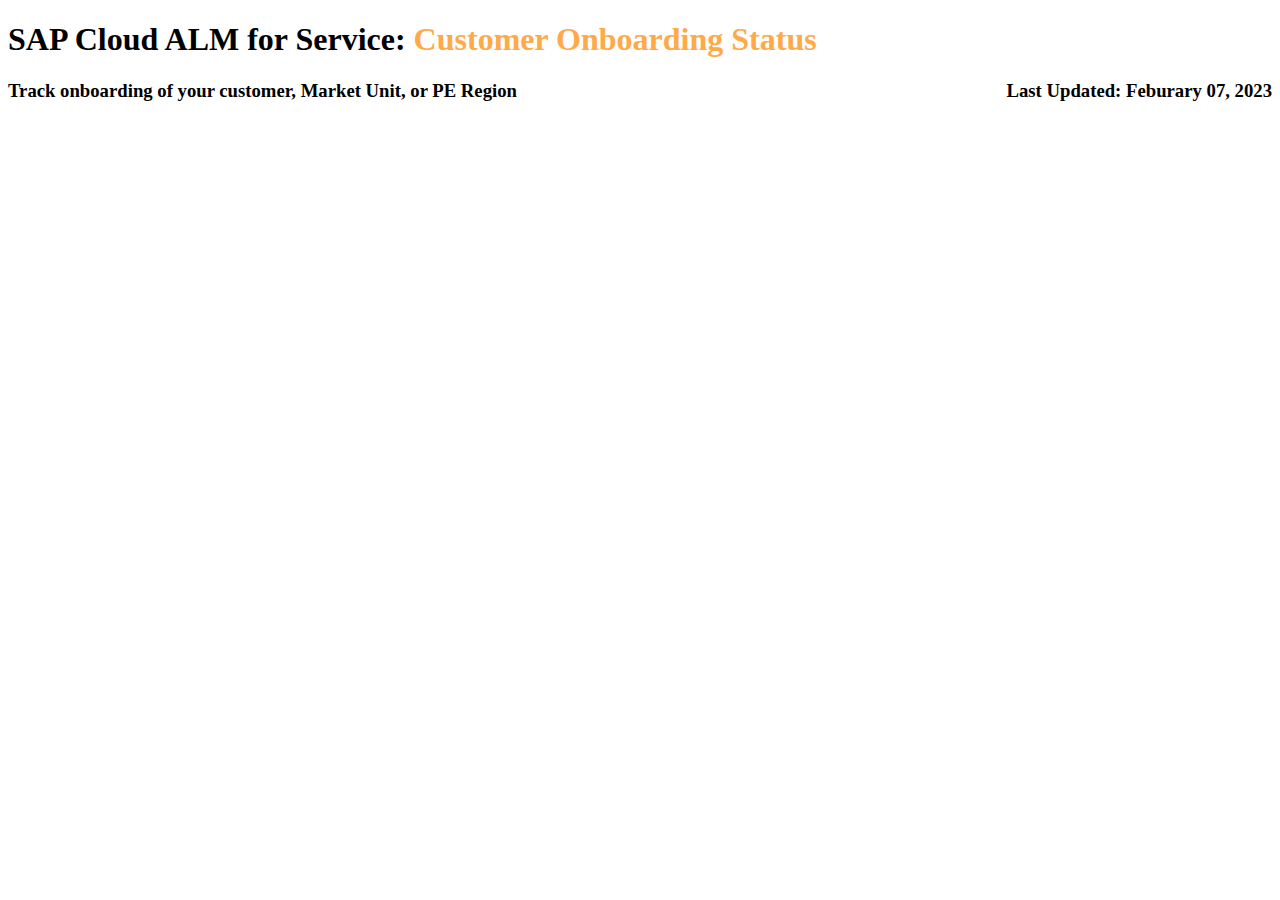
==== adoption-main.html @ 8f85fd6e "Create adoption-main.html" ====
<!DOCTYPE html>
<html lang="en-US">
  <head>
    <meta charset="UTF-8">
    <title>Cloud Adoption</title>
  </head>
  <body>
    <h1>SAP Cloud ALM for Service: <span style="color: #ffaa49">Customer Onboarding Status</span></h1>
    <h3>
      <span style="text-align: center">Track onboarding of your customer, Market Unit, or PE Region</span>
      <span style="float: right"> Last Updated: Feburary 07, 2023</span>
    </h3>
  </body
</html>
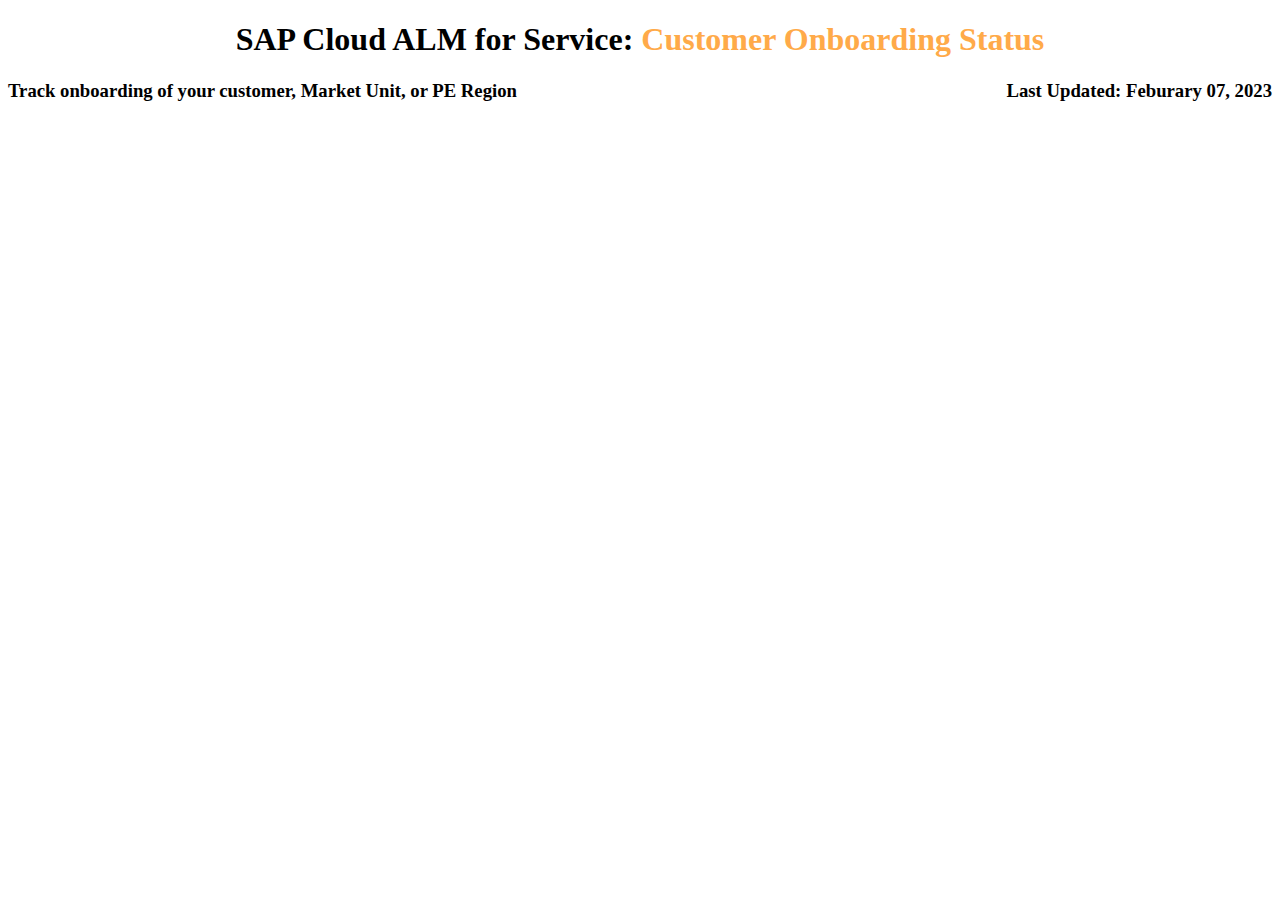
==== commit 65c88e19: "Update adoption-main.html" ====
--- a/adoption-main.html
+++ b/adoption-main.html
@@ -5,7 +5,7 @@
     <title>Cloud Adoption</title>
   </head>
   <body>
-    <h1>SAP Cloud ALM for Service: <span style="color: #ffaa49">Customer Onboarding Status</span></h1>
+    <h1 style="text-align: center">SAP Cloud ALM for Service: <span style="color: #ffaa49">Customer Onboarding Status</span></h1>
     <h3>
       <span style="text-align: center">Track onboarding of your customer, Market Unit, or PE Region</span>
       <span style="float: right"> Last Updated: Feburary 07, 2023</span>
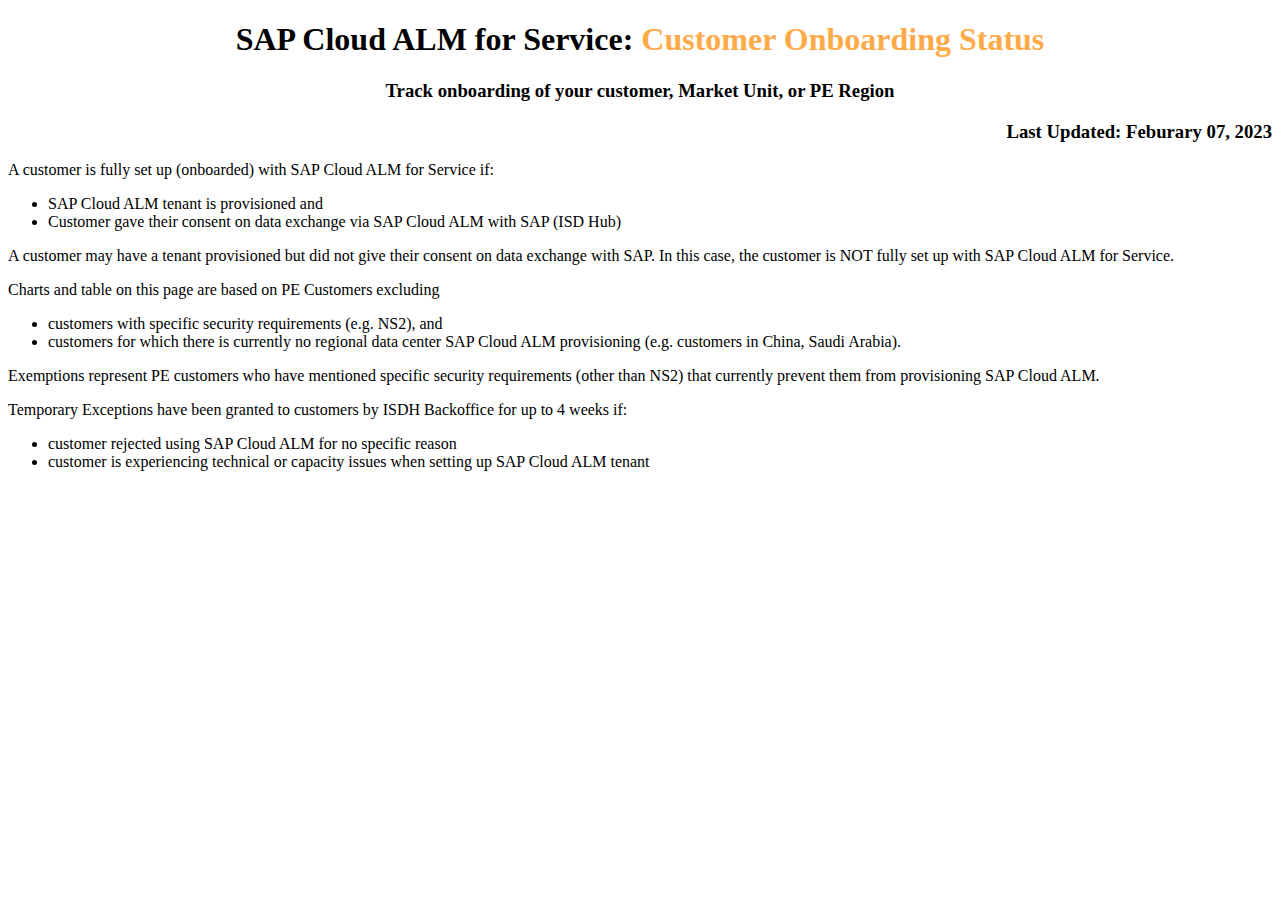
==== commit 2e60775b: "Update adoption-main.html" ====
--- a/adoption-main.html
+++ b/adoption-main.html
@@ -1,14 +1,37 @@
 <!DOCTYPE html>
-<html lang="en-US">
-  <head>
-    <meta charset="UTF-8">
-    <title>Cloud Adoption</title>
-  </head>
-  <body>
+<html>
+
+<head>
+	<title>Parcel Sandbox</title>
+	<meta charset="UTF-8" />
+</head>
+
+<body>
+	<body>
     <h1 style="text-align: center">SAP Cloud ALM for Service: <span style="color: #ffaa49">Customer Onboarding Status</span></h1>
-    <h3>
+    <h3 style="text-align: center">
       <span style="text-align: center">Track onboarding of your customer, Market Unit, or PE Region</span>
-      <span style="float: right"> Last Updated: Feburary 07, 2023</span>
-    </h3>
-  </body
+		</h3>
+		<h3 style="text-align: right"> Last Updated: Feburary 07, 2023</h3>
+		
+		<p>A customer is fully set up (onboarded) with SAP Cloud ALM for Service if:</p>
+		<ul>
+			<li>SAP Cloud ALM <span id="bold-text">tenant </span> is provisioned and</li>
+			<li>Customer gave their <span id="bold-text">consent </span> on data exchange via SAP Cloud ALM with SAP (ISD Hub) </li>
+		</ul>
+	</body>
+	<p>A customer may have a tenant provisioned but did not give their consent on data exchange with SAP. In this case, the customer is NOT fully set up with SAP Cloud ALM for Service.</p>
+	<p>Charts and table on this page are based on <span id="bold-text">PE Customers excluding</span></p>
+	<ul>
+			<li>customers with <span id="bold-text">specific security requirements </span> (e.g. NS2), and</li>
+			<li>customers for which there is currently <span id="bold-text">no regional data center SAP Cloud ALM provisioning </span>(e.g. customers in China, Saudi Arabia).</li>
+	</ul>
+	<p><span id="bold-text">Exemptions</span> represent PE customers who have mentioned specific security requirements (other than NS2) that currently prevent them from provisioning SAP Cloud ALM.</p>
+	<p><span id="bold-text">Temporary Exceptions</span> have been granted to customers by ISDH Backoffice for up to 4 weeks if:</p>
+	<ul>
+			<li>customer <span id="bold-text">rejected</span> using SAP Cloud ALM for no specific reason</li>
+			<li>customer is experiencing <span id="bold-text">technical</span> or <span id="bold-text">capacity issues</span> when setting up SAP Cloud ALM tenant</li>
+	</ul>
+</body>
+
 </html>
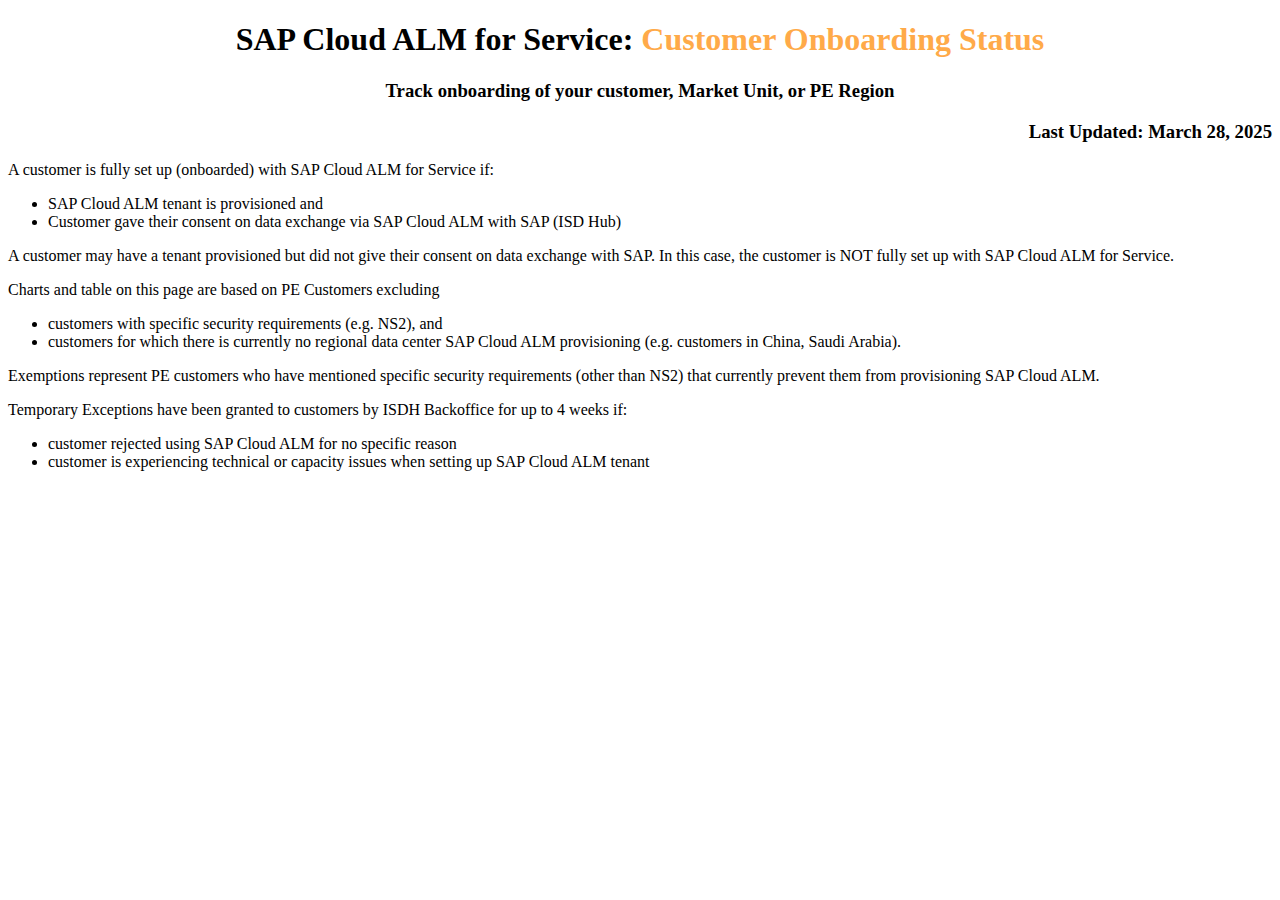
==== commit c11c68b7: "March 28, 2025 update" ====
--- a/adoption-main.html
+++ b/adoption-main.html
@@ -12,7 +12,7 @@
     <h3 style="text-align: center">
       <span style="text-align: center">Track onboarding of your customer, Market Unit, or PE Region</span>
 		</h3>
-		<h3 style="text-align: right"> Last Updated: Feburary 07, 2023</h3>
+		<h3 style="text-align: right"> Last Updated: March 28, 2025</h3>
 		
 		<p>A customer is fully set up (onboarded) with SAP Cloud ALM for Service if:</p>
 		<ul>
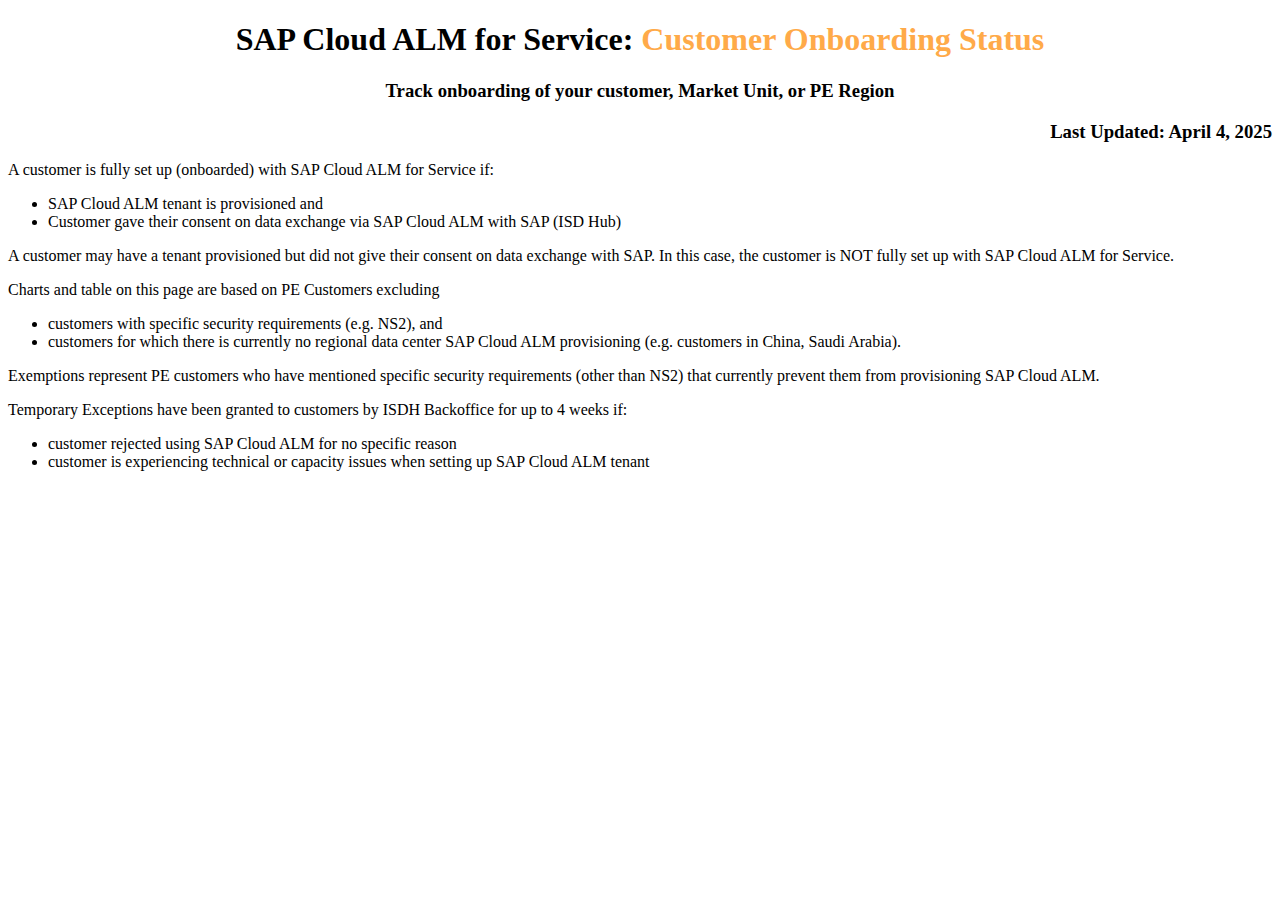
==== commit 262ed033: "April 4, 2025 update" ====
--- a/adoption-main.html
+++ b/adoption-main.html
@@ -12,7 +12,7 @@
     <h3 style="text-align: center">
       <span style="text-align: center">Track onboarding of your customer, Market Unit, or PE Region</span>
 		</h3>
-		<h3 style="text-align: right"> Last Updated: March 28, 2025</h3>
+		<h3 style="text-align: right"> Last Updated: April 4, 2025</h3>
 		
 		<p>A customer is fully set up (onboarded) with SAP Cloud ALM for Service if:</p>
 		<ul>
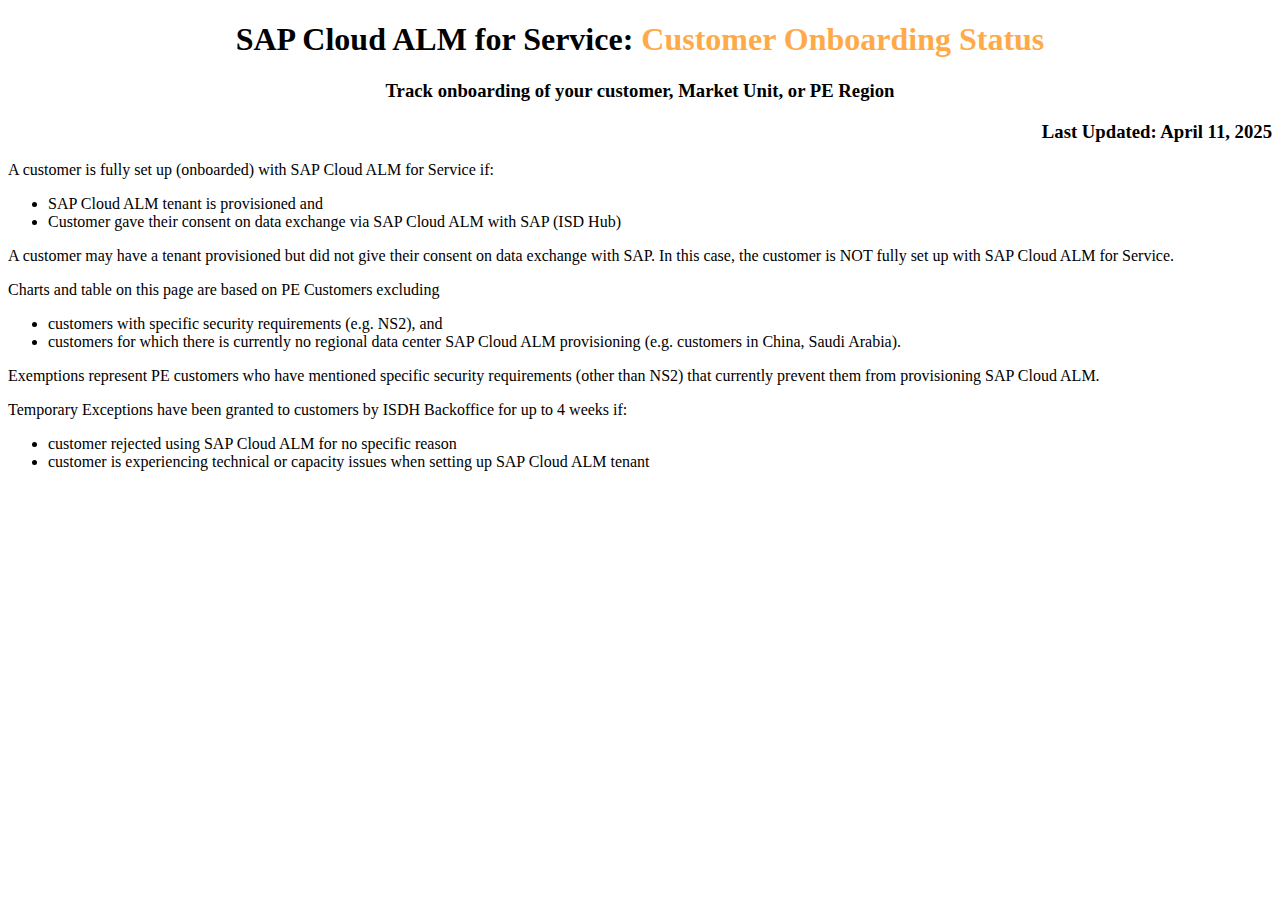
==== commit 101f88f6: "April 11, 2025 update" ====
--- a/adoption-main.html
+++ b/adoption-main.html
@@ -12,7 +12,7 @@
     <h3 style="text-align: center">
       <span style="text-align: center">Track onboarding of your customer, Market Unit, or PE Region</span>
 		</h3>
-		<h3 style="text-align: right"> Last Updated: April 4, 2025</h3>
+		<h3 style="text-align: right"> Last Updated: April 11, 2025</h3>
 		
 		<p>A customer is fully set up (onboarded) with SAP Cloud ALM for Service if:</p>
 		<ul>
